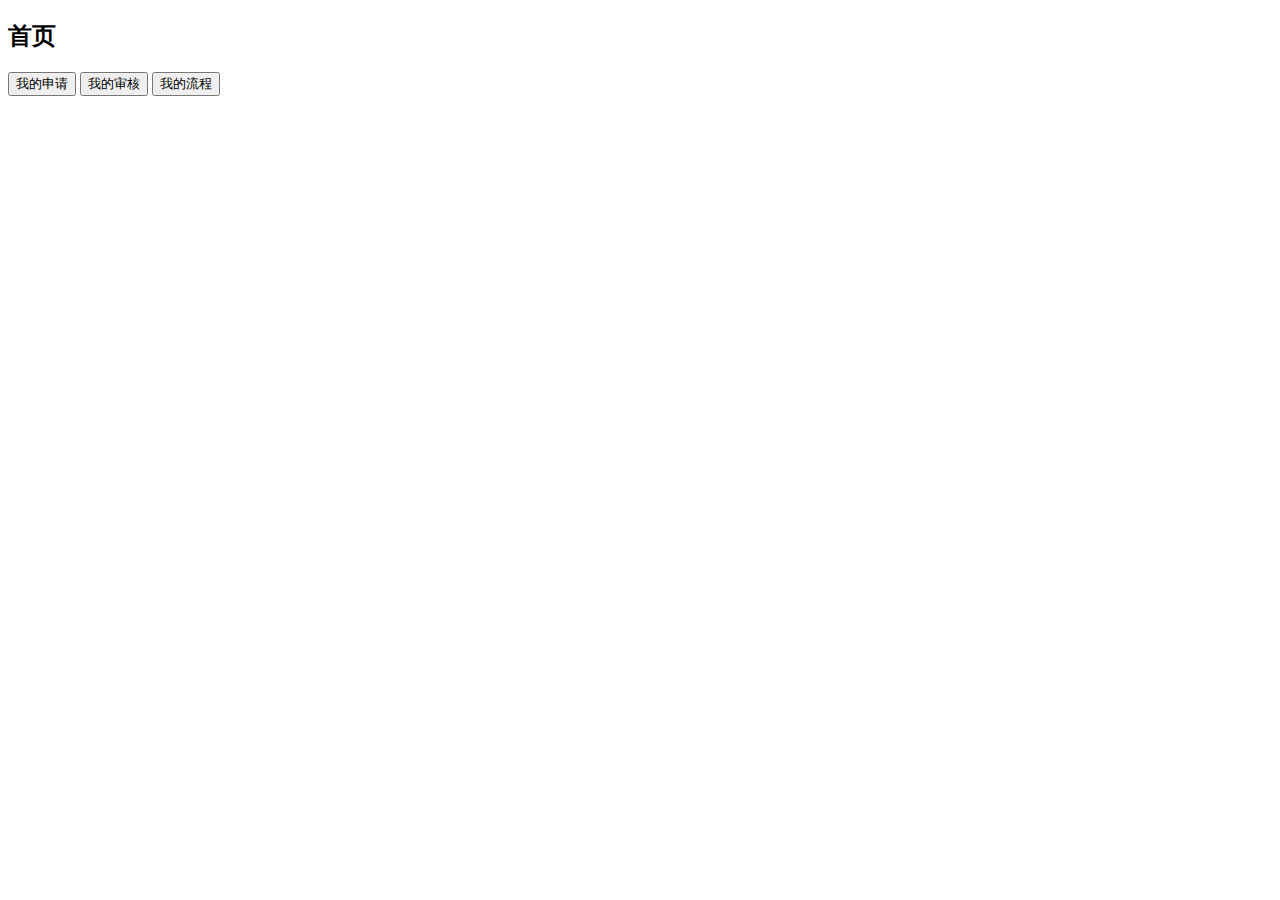
==== index.html @ 019b4083 "Update index.html" ====
<!DOCTYPE html PUBLIC "-//W3C//DTD XHTML 1.0 Transitional//EN" "http://www.w3.org/TR/xhtml1/DTD/xhtml1-transitional.dtd">
<?php
	session_start();
	if(!isset($_SESSION['userid']))
	{
		echo '请先登录';
		exit();
	}
	$uid=$_SESSION['userid'];
	//$uid=1;
?>
<html xmlns="http://www.w3.org/1999/xhtml">
<head>
<meta http-equiv="Content-Type" content="text/html; charset=utf-8" />

<title>首页</title>
	<link href="css/public.css" rel="stylesheet" type="text/css" />
	<style>
		.rightFont{
			color:#4BB82C;
			font-weight:bold;
		}
		.wrongFont{
			color:#D51E47;
			font-weight:bold;
		}
		
		.bar{
			width:25%;
			padding-left:5%;
		}
		
		#barArea{
			padding:10px 5% 20px 5%;
		}
		
		.barCol2{
			margin-top:6px;
		}
		.barCol3{
			margin-top:6px;
		}
	</style>

</head>

<body>
	<h2>首页</h2>
    <button onclick="myApply.html">我的申请</button>
	<button onclick="myCheck.html">我的审核</button>
	<button onclick="myProcess.html">我的流程</button>
</body>
</html>
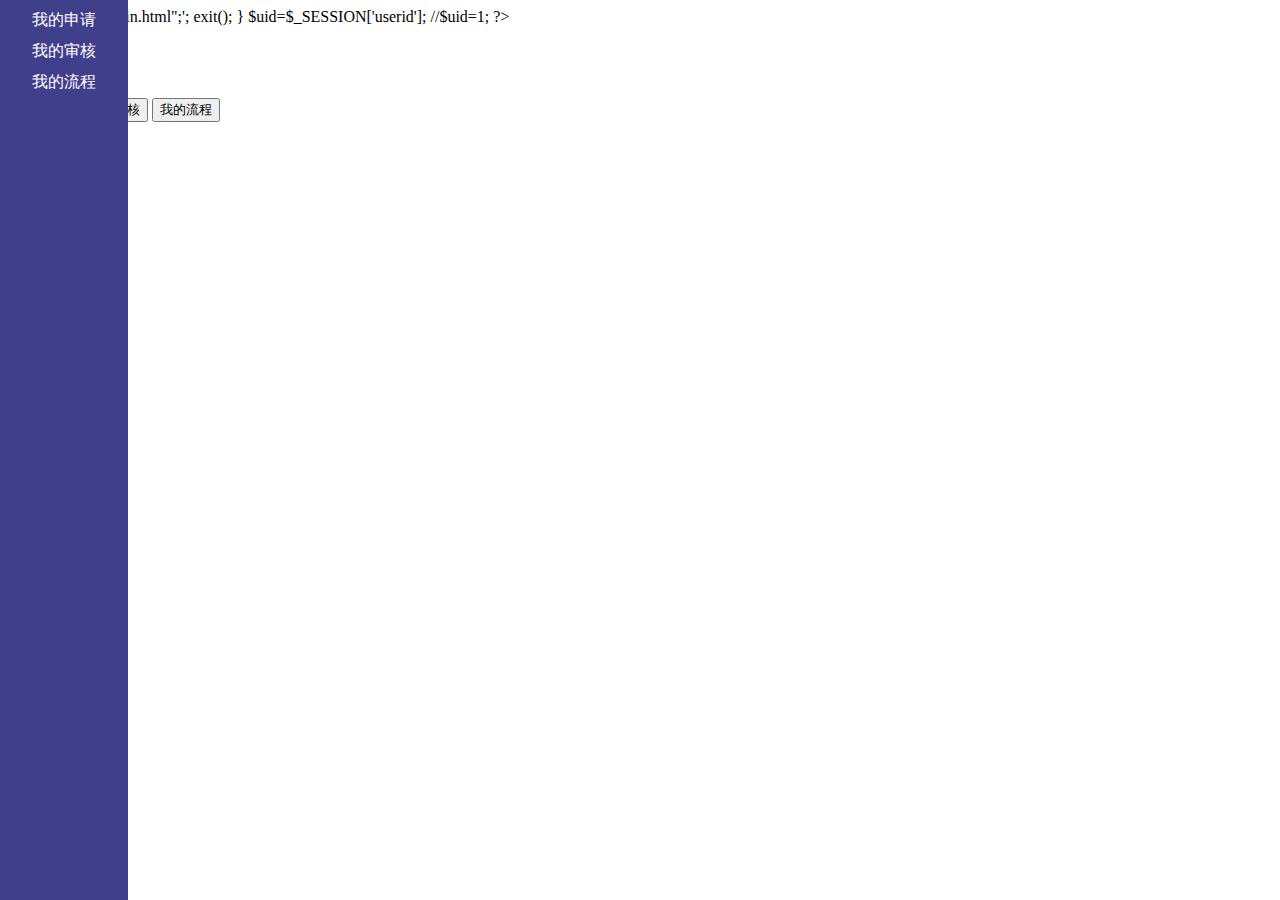
==== commit 23481acc: "，" ====
--- a/index.html
+++ b/index.html
@@ -4,6 +4,7 @@
 	if(!isset($_SESSION['userid']))
 	{
 		echo '请先登录';
+		echo '<script>location.href="login.html";</script>';
 		exit();
 	}
 	$uid=$_SESSION['userid'];
@@ -40,14 +41,55 @@
 		.barCol3{
 			margin-top:6px;
 		}
+		
+		#navigatorBar{
+			position:fixed;
+			top:0;left:0;
+			width:10%;
+			background:rgb(63, 63, 140);
+			color:white;
+		}
+		
+		.navBarItem{
+			margin:10px 0 10px 0 ;
+			text-align:center;
+			width:100%;
+			
+		}
+		
+		a:link{
+			color:white;
+			text-decoration:none;
+		}
+		a:hover{
+			color:white;
+			text-decoration:none;
+		}
+		a:visited{
+			color:white;
+			text-decoration:none;
+		}
+		a:active{
+			color:white;
+			text-decoration:none;
+		}
 	</style>
-
 </head>
 
 <body>
 	<h2>首页</h2>
-    <button onclick="myApply.html">我的申请</button>
-	<button onclick="myCheck.html">我的审核</button>
-	<button onclick="myProcess.html">我的流程</button>
+	<div id="navigatorBar">
+		<div class="" style="width:100%">
+			<div class="navBarItem"><a href="myApply.html">我的申请</a></div>
+			<div class="navBarItem"><a href="myCheck.html">我的审核</a></div>
+			<div class="navBarItem"><a href='myProcess.html'>我的流程</a></div>
+		</div>
+	</div>
+	<script>
+		document.getElementById('navigatorBar').style.height=window.outerHeight+"px";
+	</script>
+    <button onclick="location.href='myApply.html'">我的申请</button>
+	<button onclick="location.href='myCheck.html'">我的审核</button>
+	<button onclick="location.href='myProcess.html'">我的流程</button>
 </body>
 </html>
